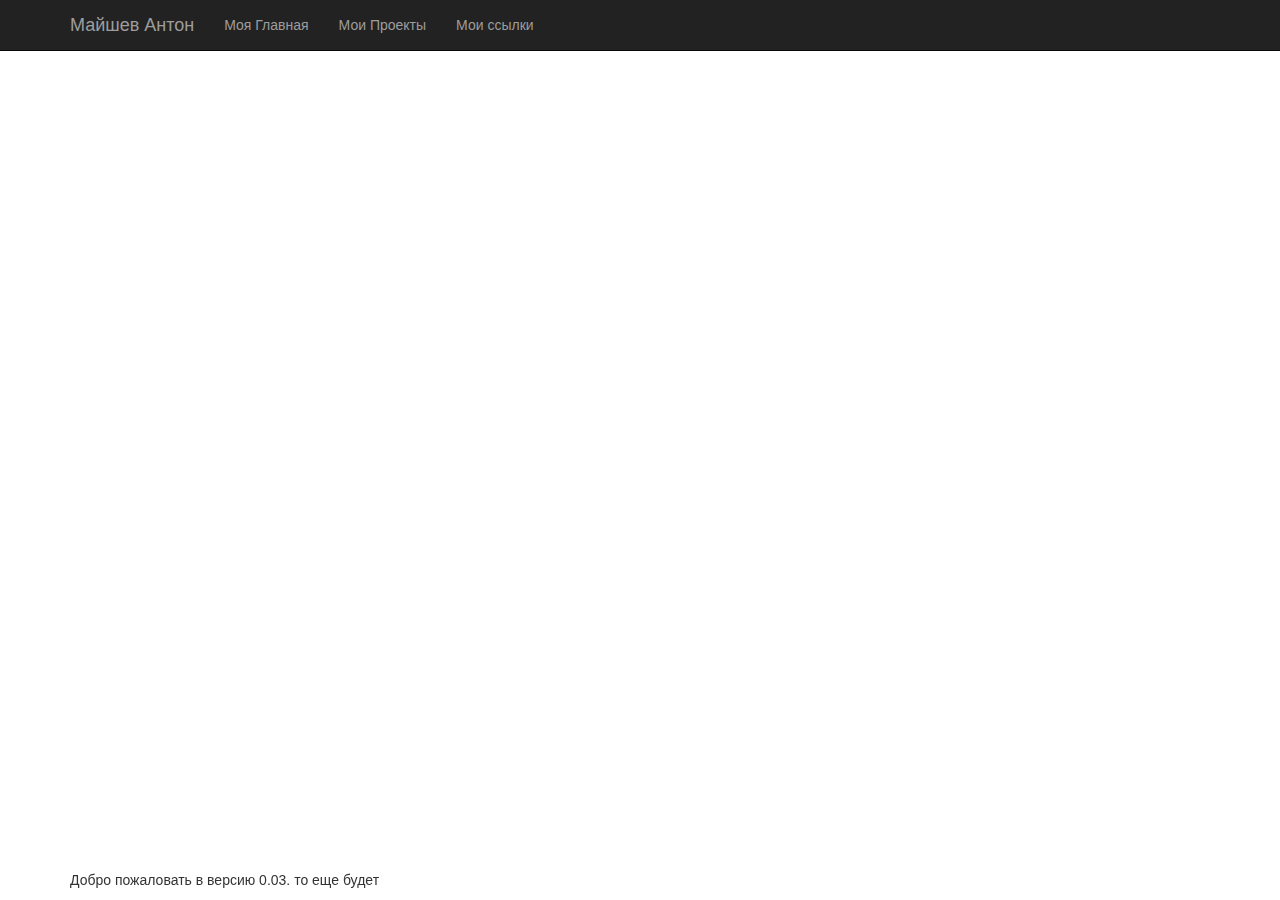
==== anton.html @ d30e0a00 "0.035" ====
<!DOCTYPE html>
<head>
	<title>anton test skills!</title>
	<meta charset="utf-8">
	<link rel="stylesheet" type="text/css" href="css/style.css">
  <link rel="stylesheet" type="text/css" href="css/bootstrap.css">
</head>
<body>

<div class="navbar navbar-inverse navbar-fixed-top">
      <div class="container">
      	<div class="navbar-header">

          <a class="navbar-brand" href="anton.html">Майшев Антон</a>
        </div>


          <ul class="nav navbar-nav">
            <li><a href="index.html">Моя Главная</a></li>
            <li><a href="projects.html">Мои Проекты</a></li>
            <li><a href="link.html">Мои ссылки</a></li>
          </ul>
        </div>
      </div>

<div class="container starter-template marg">
<!--сюда-->

</div>
<div class="navbar-fixed-bottom row-fluid">
        <div class="navbar-inner">
            <div class="container">
              <p>Добро пожаловать в версию 0.03. то еще будет</p>
            </div>
      </div>
</div>
</div>
<!-- теперь библиотеки пихаем -->
  <script type="text/javascript" src="js/jquery-3.1.1.js"></script>
    <script type="text/javascript" src="js/bootstrap.js"></script>

</body>
</html>
---- css/style.css ----
.marg{
	margin: 60px;
}
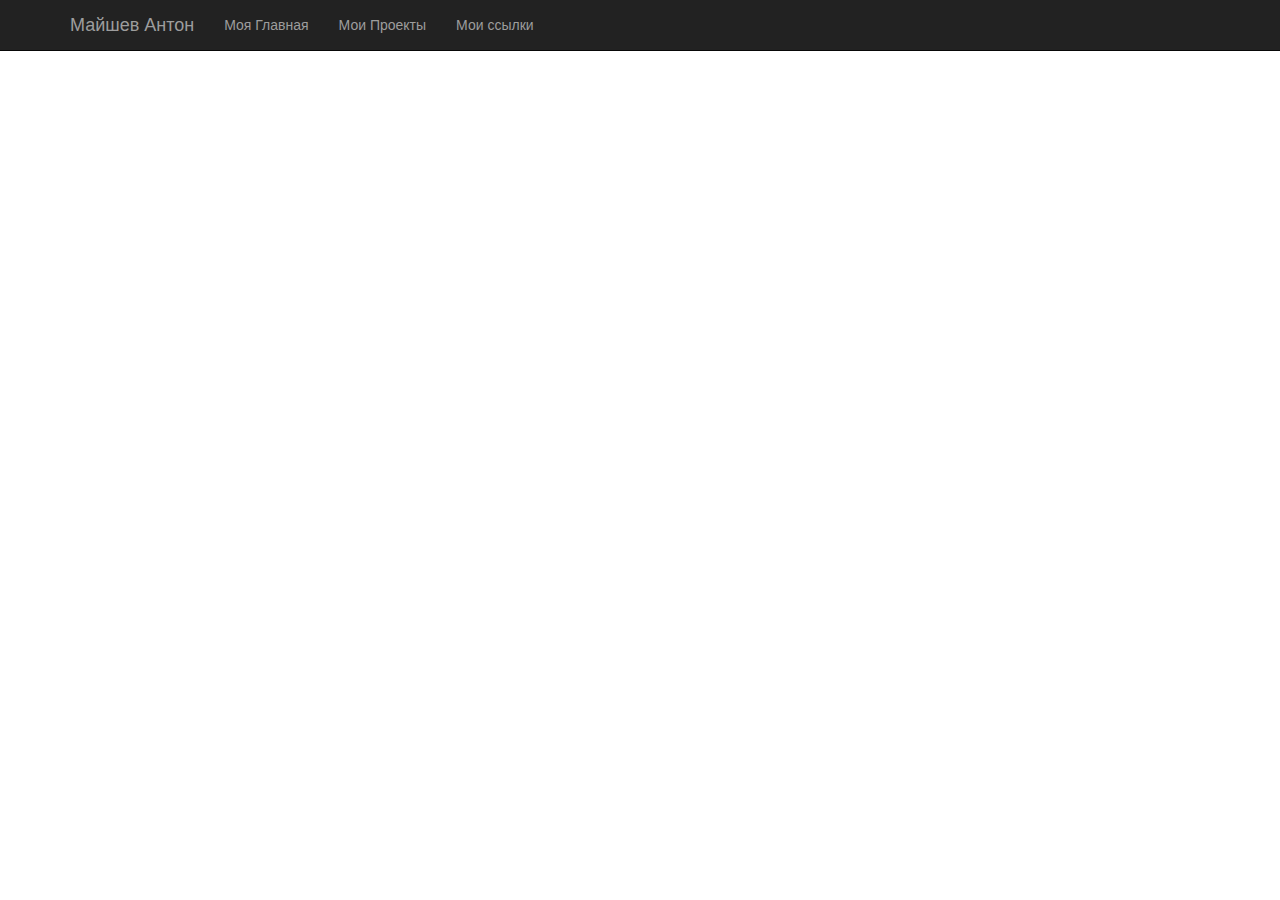
==== commit b365182c: "0.04" ====
--- a/anton.html
+++ b/anton.html
@@ -4,6 +4,7 @@
 	<meta charset="utf-8">
 	<link rel="stylesheet" type="text/css" href="css/style.css">
   <link rel="stylesheet" type="text/css" href="css/bootstrap.css">
+  <script type="text/javascript" src="js/jquery-3.1.1.js"></script>
 </head>
 <body>
 
@@ -16,7 +17,7 @@
 
 
           <ul class="nav navbar-nav">
-            <li><a href="index.html">Моя Главная</a></li>
+            <li><a href="/">Моя Главная</a></li>
             <li><a href="projects.html">Мои Проекты</a></li>
             <li><a href="link.html">Мои ссылки</a></li>
           </ul>
@@ -27,16 +28,10 @@
 <!--сюда-->
 
 </div>
-<div class="navbar-fixed-bottom row-fluid">
-        <div class="navbar-inner">
-            <div class="container">
-              <p>Добро пожаловать в версию 0.03. то еще будет</p>
-            </div>
-      </div>
-</div>
+
 </div>
 <!-- теперь библиотеки пихаем -->
-  <script type="text/javascript" src="js/jquery-3.1.1.js"></script>
+
     <script type="text/javascript" src="js/bootstrap.js"></script>
 
 </body>
